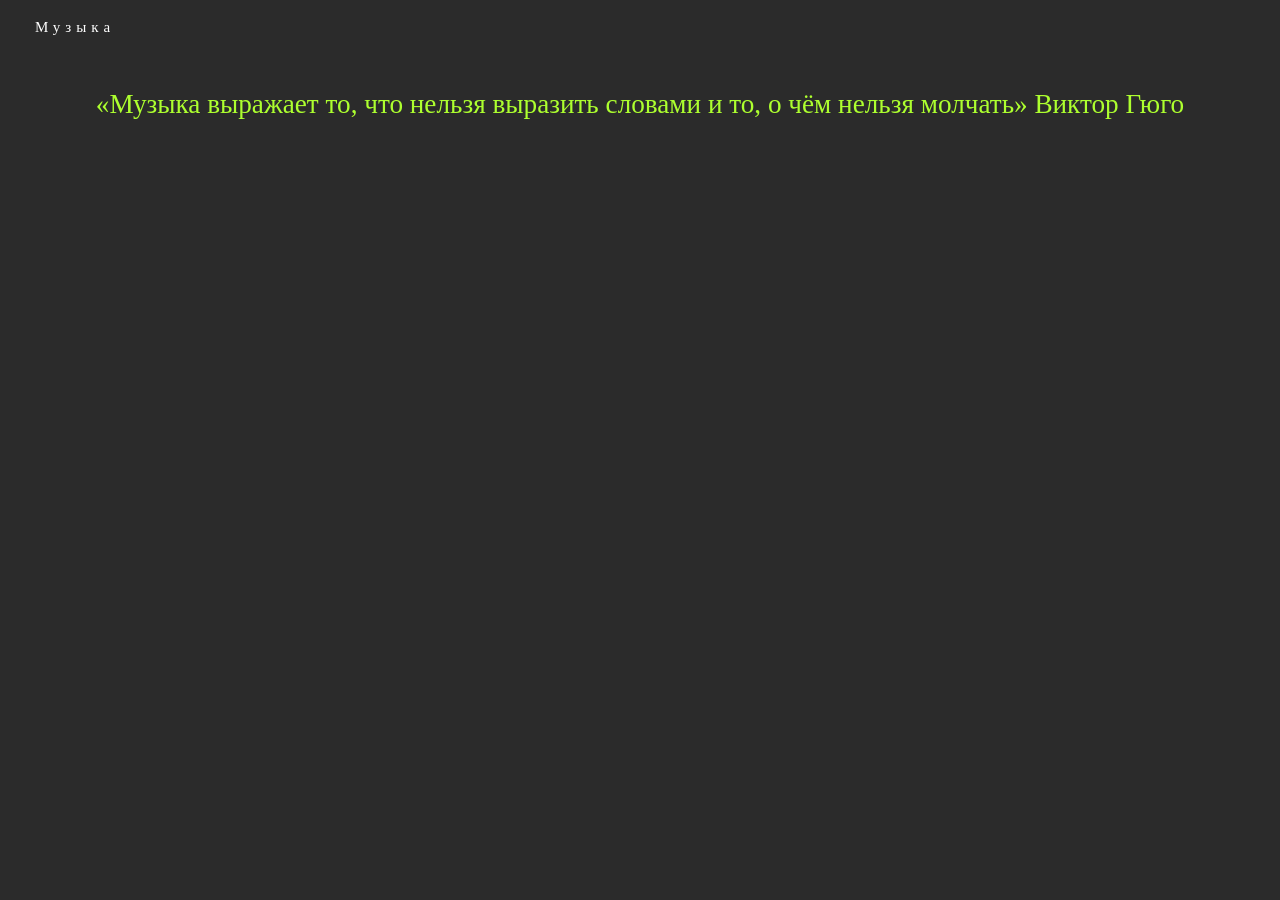
==== index.html @ 92944775 "first commit" ====
<!DOCTYPE html>
<html lang="en">
<head>
    <meta charset="UTF-8">
    <meta name="viewport" content="width=device-width, initial-scale=1.0">
    <title>Музыка 25</title>
    <link rel="stylesheet" href="spmnuvz7.css" />
<link rel="icon" type="Images/x-icon" href="atsicon.ico"/>
</head>
<body>

<div class="btn-wrap">
  <button class="open-menu active">Музыка</button>
  <button class="close-menu ">Закрыть</button>
</div>

<div class="osnov">
«Музыка выражает то, что нельзя выразить словами и то, 
о чём нельзя молчать» Виктор Гюго
</div>

<menu>
<li class=menu><span>Из руки песок, переменный ток
<audio controls autoplay="autoplay" loop="loop">
  <source src="music/peremtok.mp3" type="audio/mpeg">Прослушаем музыку 1
</audio>
</span></li>
<li class=menu><span>Раз и навсегда
<audio controls loop="loop">
  <source src="music/navsegda.mp3" type="audio/mpeg">Прослушаем музыку 1
</audio>
</span></li>
<li class=menu><span>Генералы песчаных карьеров
<audio controls loop="loop">
  <source src="music/generali.mp3" type="audio/mpeg">Прослушаем музыку 1
</audio>
</span></li>
<li class=menu><span>Россия
<audio controls loop="loop">
  <source src="music/rossiya.mp3" type="audio/mpeg">Прослушаем музыку 1
</audio>
</span></li>
</menu>

<script src="https://cdnjs.cloudflare.com/ajax/libs/jquery/3.3.1/jquery.min.js"></script>
<script src="spmnuvz7.js"></script>  
</body>
</html>
---- spmnuvz7.css ----
.osnov{
text-align: center;
color: greenyellow;
font-size: 1.7rem;
margin-top: 4rem;
}

* { margin: 0; padding: 0; }
html, body {
  width: 100%;
  height: 100%;
  background: #2b2b2b;
}
li {
  list-style-type: none;
}
.btn-wrap {
  position: relative;
  left: 25px;
  top: 15px;
  width: 100px;
  height: 25px;
  z-index: 5;
  overflow: hidden;
}
button {
  position: absolute;
  width: 100%;
  height: 100%;
  font-family: fantasy;
  font-size: 15px;
  letter-spacing: 5px;
  background: transparent;
  border: none;
  outline: none;
  color: white;
  cursor: pointer;
  left: -100%;
  transition: left 1s;
}
.active {
  left: 0;
}
menu {
  overflow: hidden;
  display: flex;
  flex-direction: column;
  justify-content: center;
  align-items: center;
  position: fixed;
  width: 100%;
  height: 1px;
  left: 50%;
  top: 50%;
  z-index: 1;
  background: rgba(250, 250, 250, .1);
  transform: translate(-150%, -50%);
  transition: transform 1s 1s, height 1s;
}
.open {
  height: 100%;
  transform: translate(-50%, -50%);
  transition: transform 1s, height 1s 1s;
}
li {
  overflow: hidden;
  color: white;
  font-family: fantasy;
  font-size: 3vmax;
  letter-spacing: 5px;
  margin: 5px;
  padding: 1px;
}
li span {
  display: block;
  width: 100%;
  height: 100%;
}
menu>li {
  opacity: 0;
  transition: opacity 1s;
}
menu.open>li {
  opacity: 1;
  transition: opacity 1s 1s;
}
menu>li span {
  transform: translateY(-100%);
  transition: transform .5s;
}
menu.open>li span {
  transform: translateY(0);
  transition: transform .5s 1.5s;
}
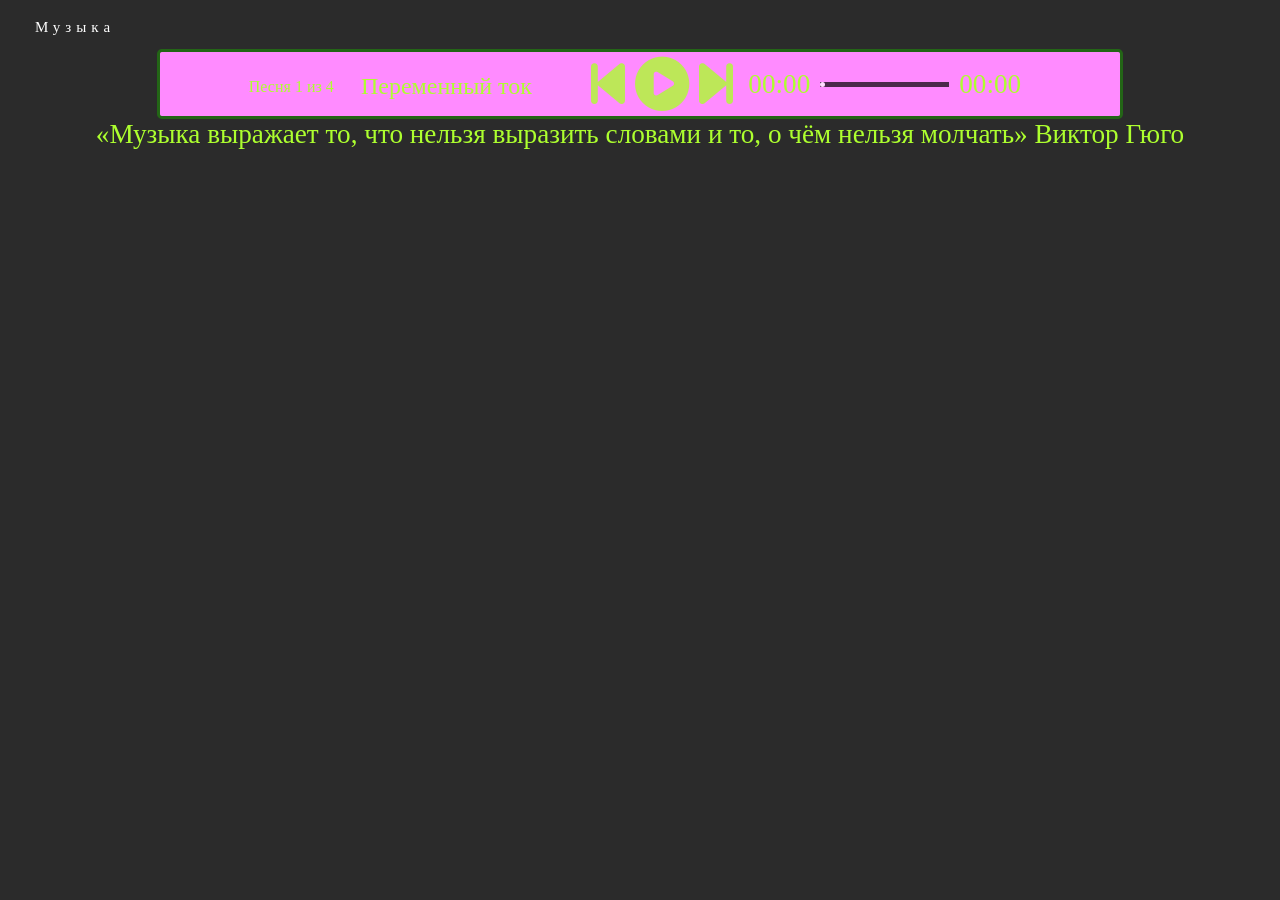
==== commit 623b872c: "sec30" ====
--- a/index.html
+++ b/index.html
@@ -4,6 +4,8 @@
     <meta charset="UTF-8">
     <meta name="viewport" content="width=device-width, initial-scale=1.0">
     <title>Музыка 25</title>
+    <link rel="stylesheet" href="https://cdnjs.cloudflare.com/ajax/libs/font-awesome/6.7.2/css/all.min.css">
+    <link rel="stylesheet" href="styles/audioplay.css" />
     <link rel="stylesheet" href="spmnuvz7.css" />
 <link rel="icon" type="Images/x-icon" href="atsicon.ico"/>
 </head>
@@ -15,6 +17,33 @@
 </div>
 
 <div class="osnov">
+
+<div class="player" id="player">
+  <div class="details">
+      <div class="now-playing">Слушаем x из y</div>&nbsp;&nbsp;&nbsp;&nbsp;
+      <div class="track-art"></div>
+      <div class="track-name">Название</div>&nbsp;&nbsp;&nbsp;&nbsp;
+      <div class="track-artist">Исполнитель</div>&nbsp;&nbsp;&nbsp;&nbsp;
+  </div>
+
+  <div class="buttons">
+      <div class="prev-track" onclick="prevTrack()"><i class="fa fa-step-backward fa-2x"></i></div>
+      <div class="playpause-track" onclick="playpauseTrack()"><i class="fa fa-play-circle fa-2x"></i></div>
+      <div class="next-track" onclick="nextTrack()"><i class="fa fa-step-forward fa-2x"></i></div>
+  </div>
+  <div class="slider_container">
+      <div class="current-time">00:00</div>
+      <input type="range" min="1" max="100" value="0" class="seek_slider" onchange="seekTo()">
+      <div class="total-duration">00:00</div>
+  </div>
+
+  <!-- <div class="slider_container">
+      <i class="fa fa-volume-down"></i>
+      <input type="range" min="1" max="100" value="99" class="volume_slider" onchange="setVolume()">
+      <i class="fa fa-volume-up"></i>
+  </div> -->
+</div>
+
 «Музыка выражает то, что нельзя выразить словами и то, 
 о чём нельзя молчать» Виктор Гюго
 </div>
@@ -43,6 +72,7 @@
 </menu>
 
 <script src="https://cdnjs.cloudflare.com/ajax/libs/jquery/3.3.1/jquery.min.js"></script>
+<script src="styles/audioplay.js"></script>  
 <script src="spmnuvz7.js"></script>  
 </body>
 </html>
--- a/styles/audioplay.css
+++ b/styles/audioplay.css
@@ -0,0 +1,90 @@
+.player { 
+  transition: background-color .5s;
+  display: flex;
+  align-items: center;
+  flex-direction: row;
+  justify-content: center;
+border: 3px solid rgb(35, 101, 22);
+border-radius: .3rem;
+width: 75%;
+margin: 0 auto;
+}
+.details {
+  display: flex;
+  align-items: center;
+  flex-direction: row;
+  justify-content: center;
+  margin-top: 5px;
+}
+/* .track-art {
+  margin: 0px;
+  height: 0px;
+  width: 0px;
+  background-size: cover;
+  border-radius: 15%;
+} */
+.now-playing {
+  font-size: 1rem;
+}
+.track-name {
+  font-size: 1.5rem;
+}
+.track-artist {
+  font-size: 1.5rem;
+}
+.buttons {
+  display: flex;
+  flex-direction: row;
+  align-items: center;
+}
+.playpause-track, .prev-track, .next-track {
+  padding: 5px;
+  opacity: 0.8;
+  transition: opacity .2s;
+}
+.playpause-track:hover, .prev-track:hover, .next-track:hover {
+  opacity: 1.0;
+}
+.slider_container {
+  display: flex;
+  justify-content: center;
+  align-items: center;
+}
+.seek_slider, .volume_slider {
+  -webkit-appearance: none;
+  -moz-appearance: none;
+  appearance: none;
+  height: 5px;
+  background: black;
+  opacity: 0.7;
+  -webkit-transition: .2s;
+  transition: opacity .2s;
+}
+.seek_slider::-webkit-slider-thumb, .volume_slider::-webkit-slider-thumb {
+  -webkit-appearance: none;
+  -moz-appearance: none;
+  appearance: none;
+  width: 5px;  height: 5px;
+  background: white;
+  cursor: pointer;
+  border-radius: 50%;
+}
+.seek_slider:hover, .volume_slider:hover {
+  opacity: 1.0;
+}
+.seek_slider {
+  width: 50%;
+}
+.volume_slider {
+  width: 80%;
+}
+.current-time, .total-duration {
+  padding: 10px;
+}
+i.fa-volume-down, i.fa-volume-up {
+  padding: 10px;
+}
+i.fa-play-circle, i.fa-pause-circle, i.fa-step-forward, i.fa-step-backward {
+  cursor: pointer;
+}
+
--- a/spmnuvz7.css
+++ b/spmnuvz7.css
@@ -2,7 +2,14 @@
 text-align: center;
 color: greenyellow;
 font-size: 1.7rem;
-margin-top: 4rem;
+margin-top: 1.5rem;
+}
+*{
+  -webkit-user-select: none;
+  -khtml-user-select: none;
+  -moz-user-select: none;
+  -ms-user-select: none;
+  user-select: none;
 }
 
 * { margin: 0; padding: 0; }
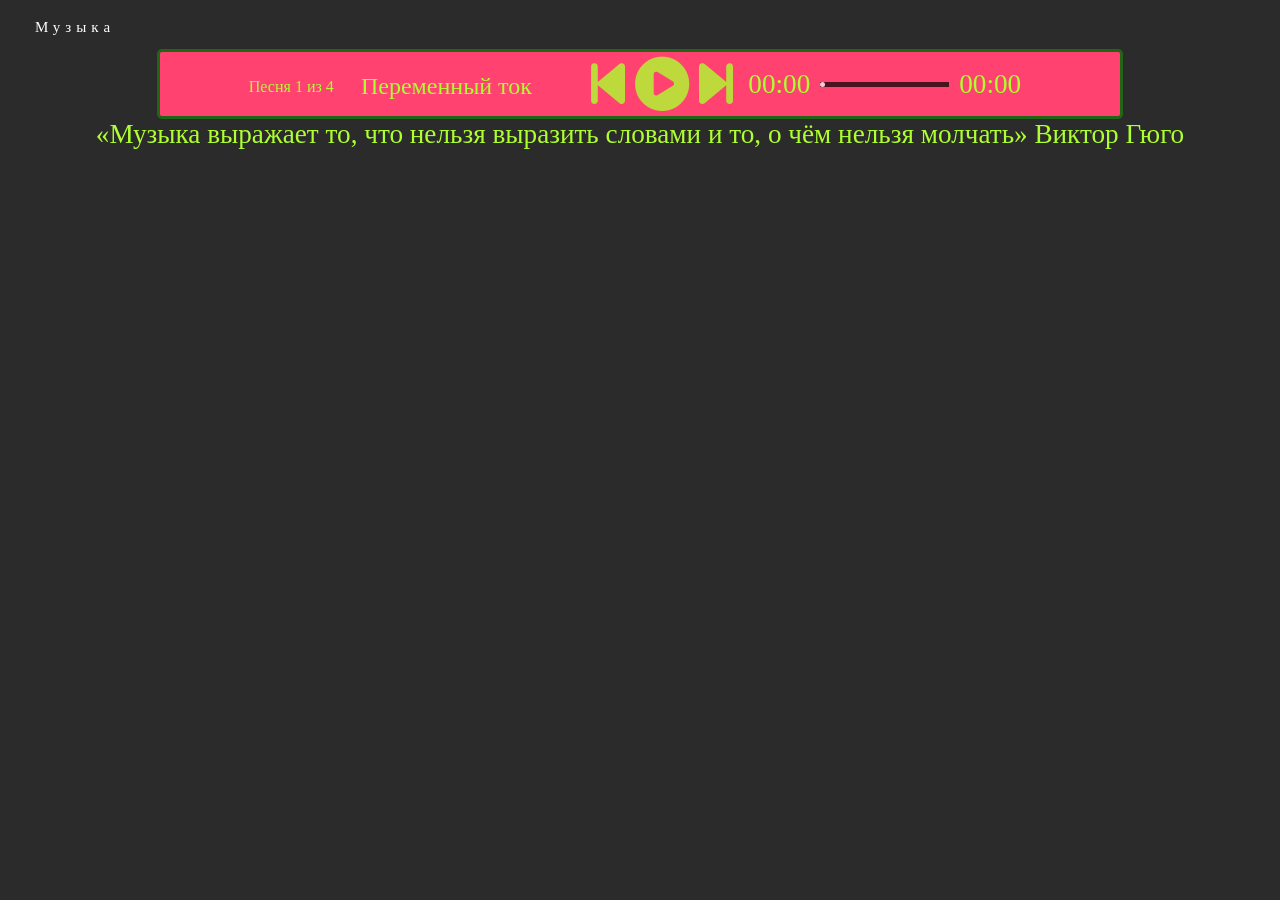
==== commit a6b3a43d: "sec30" ====
--- a/index.html
+++ b/index.html
@@ -50,7 +50,7 @@
 
 <menu>
 <li class=menu><span>Из руки песок, переменный ток
-<audio controls autoplay="autoplay" loop="loop">
+<audio controls loop="loop">
   <source src="music/peremtok.mp3" type="audio/mpeg">Прослушаем музыку 1
 </audio>
 </span></li>
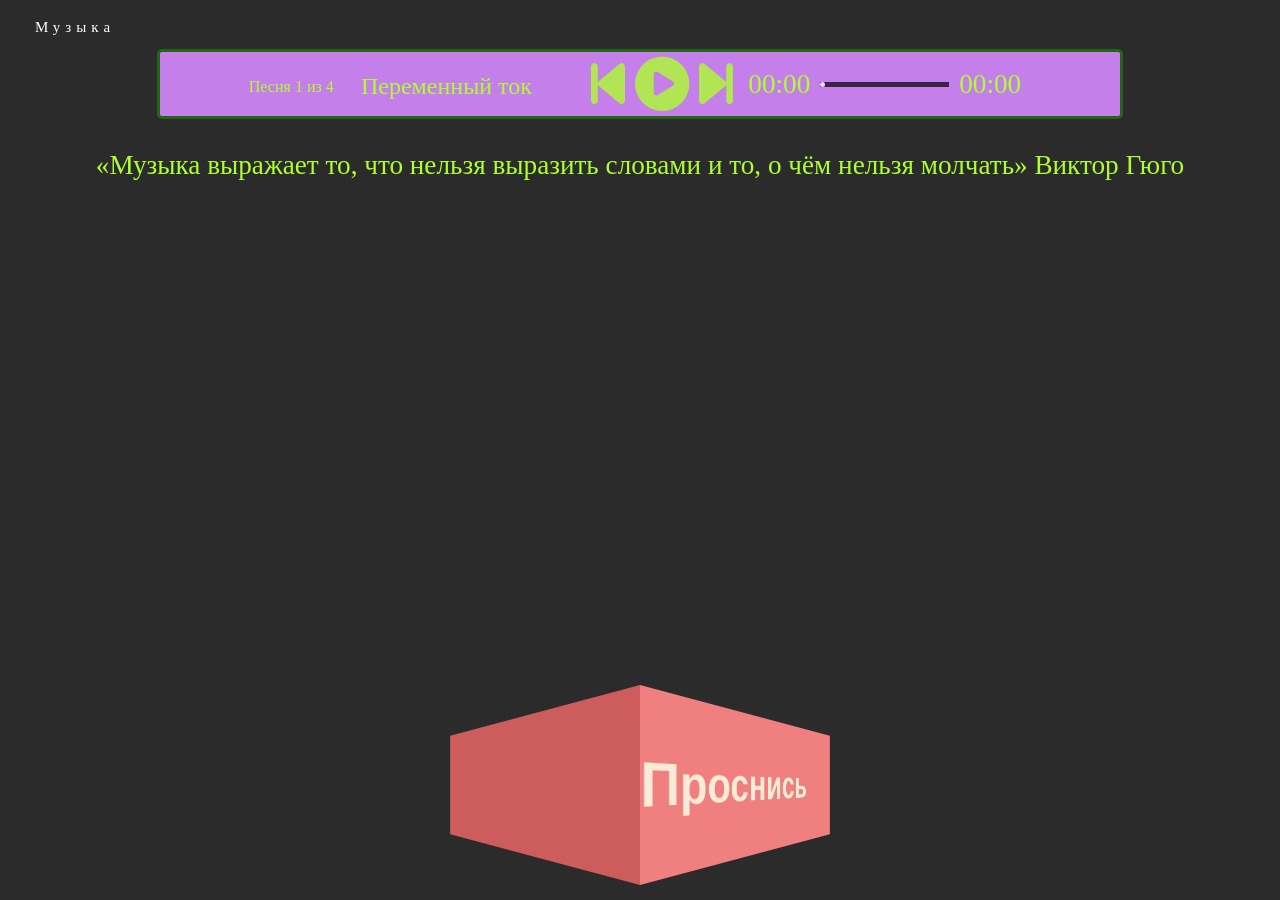
==== commit 3891c2ce: "sec31" ====
--- a/index.html
+++ b/index.html
@@ -5,6 +5,7 @@
     <meta name="viewport" content="width=device-width, initial-scale=1.0">
     <title>Музыка 25</title>
     <link rel="stylesheet" href="https://cdnjs.cloudflare.com/ajax/libs/font-awesome/6.7.2/css/all.min.css">
+    <link rel="stylesheet" href="styles/animbukv12.css">
     <link rel="stylesheet" href="styles/audioplay.css" />
     <link rel="stylesheet" href="spmnuvz7.css" />
 <link rel="icon" type="Images/x-icon" href="atsicon.ico"/>
@@ -25,7 +26,6 @@
       <div class="track-name">Название</div>&nbsp;&nbsp;&nbsp;&nbsp;
       <div class="track-artist">Исполнитель</div>&nbsp;&nbsp;&nbsp;&nbsp;
   </div>
-
   <div class="buttons">
       <div class="prev-track" onclick="prevTrack()"><i class="fa fa-step-backward fa-2x"></i></div>
       <div class="playpause-track" onclick="playpauseTrack()"><i class="fa fa-play-circle fa-2x"></i></div>
@@ -36,14 +36,8 @@
       <input type="range" min="1" max="100" value="0" class="seek_slider" onchange="seekTo()">
       <div class="total-duration">00:00</div>
   </div>
-
-  <!-- <div class="slider_container">
-      <i class="fa fa-volume-down"></i>
-      <input type="range" min="1" max="100" value="99" class="volume_slider" onchange="setVolume()">
-      <i class="fa fa-volume-up"></i>
-  </div> -->
 </div>
-
+<br>
 «Музыка выражает то, что нельзя выразить словами и то, 
 о чём нельзя молчать» Виктор Гюго
 </div>
@@ -71,6 +65,15 @@
 </span></li>
 </menu>
 
+<div class="box mx-auto">
+  <div class="inner">
+    <span>и пой</span>
+  </div>
+  <div class="inner">
+    <span>Проснись</span>
+  </div>
+</div>
+
 <script src="https://cdnjs.cloudflare.com/ajax/libs/jquery/3.3.1/jquery.min.js"></script>
 <script src="styles/audioplay.js"></script>  
 <script src="spmnuvz7.js"></script>  
--- a/styles/animbukv12.css
+++ b/styles/animbukv12.css
@@ -0,0 +1,51 @@
+.mx-auto{
+width: 100%;
+height: 6%;
+margin-bottom: 5.5rem;
+position: absolute; 
+bottom: 0;
+align-items: center;
+justify-content: center;
+align-self: stretch; 
+}
+
+.box { display: flex; }
+.box .inner {
+  width: 400px;
+  height: 200px;
+  line-height: 200px;
+  font-size: 4em;
+  font-family: sans-serif;
+  font-weight: bold;
+  white-space: nowrap;
+  overflow: hidden;
+}
+.box .inner:first-child {
+  background-color: indianred;
+  color: darkred;
+  transform-origin: right;
+  transform: perspective(100px) rotateY(-15deg);
+}
+.box .inner:last-child {
+  background-color: lightcoral;
+  color: antiquewhite;
+  transform-origin: left;
+  transform: perspective(100px) rotateY(15deg);
+}
+.box .inner span {
+  position: absolute;
+  animation: marquee 5s linear infinite;
+}
+.box .inner:first-child span {
+  animation-delay: 2.5s;
+  left: -100%;
+}
+@keyframes marquee {
+  from {
+    left: 100%;
+  }
+  to {
+    left: -100%;
+  }
+}
+
--- a/spmnuvz7.css
+++ b/spmnuvz7.css
@@ -11,7 +11,7 @@
   -ms-user-select: none;
   user-select: none;
 }
-
+#player :hover{color: #000;}
 * { margin: 0; padding: 0; }
 html, body {
   width: 100%;
@@ -65,7 +65,7 @@
   transition: transform 1s 1s, height 1s;
 }
 .open {
-  height: 100%;
+  height: 45%;
   transform: translate(-50%, -50%);
   transition: transform 1s, height 1s 1s;
 }
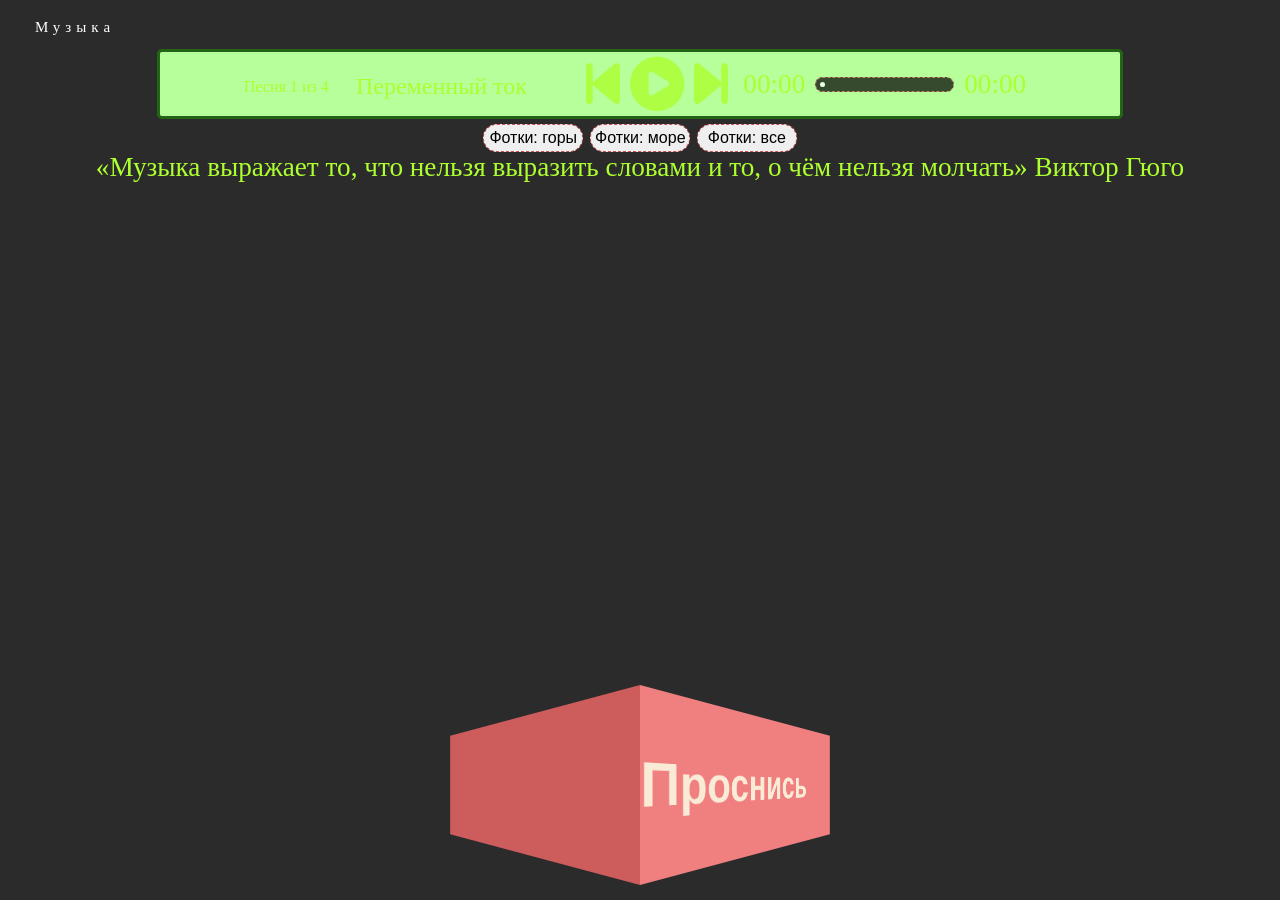
==== commit 0649f920: "sec35" ====
--- a/index.html
+++ b/index.html
@@ -37,6 +37,9 @@
       <div class="total-duration">00:00</div>
   </div>
 </div>
+<input type="button" value="Фотки: горы" onclick="window.open('autoprokrg.html', '_blank');">
+<input type="button" value="Фотки: море" onclick="window.open('autoprokrm.html', '_blank');">
+<input type="button" value="Фотки: все" onclick="window.open('autoprokr.html', '_blank');">
 <br>
 «Музыка выражает то, что нельзя выразить словами и то, 
 о чём нельзя молчать» Виктор Гюго
--- a/spmnuvz7.css
+++ b/spmnuvz7.css
@@ -1,3 +1,15 @@
+input{
+color: #000;
+width: 100px; 
+font-size: 16px;
+padding: 4px;
+border: 1px dashed #cd4f51;
+border-radius: 30px;
+}
+input:hover{
+background-color: #dce6ca;
+color: blue;
+}
 .osnov{
 text-align: center;
 color: greenyellow;
